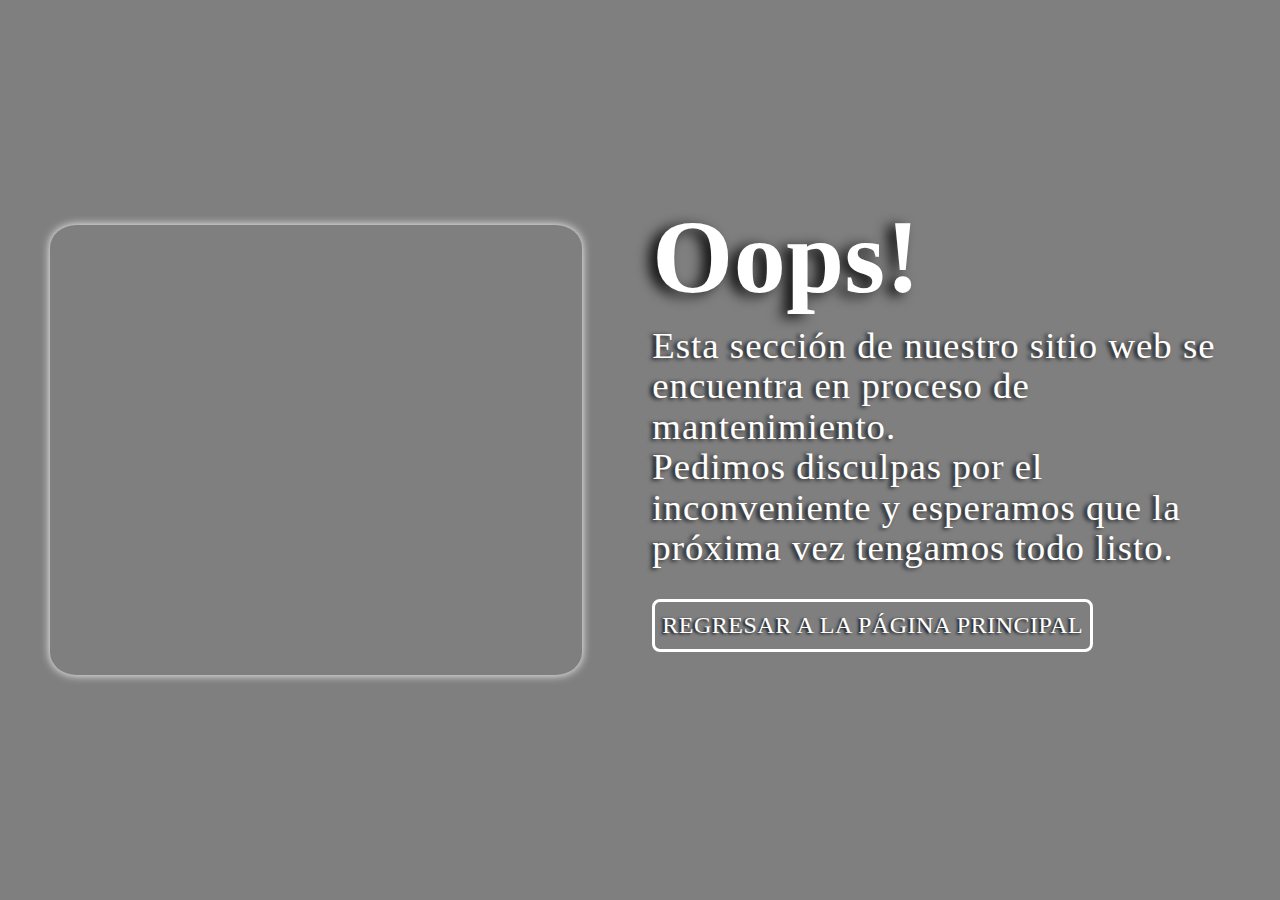
==== mantto.html @ c6b3f7b2 "Create mantto.html" ====
<!DOCTYPE html>
<html>
	<head>
		<meta charset="utf-8">
		<meta name="viewport" content="width=device-width, initial-scale=1">

		<!-- PARA DESARROLLO -->
    <!--
      <link rel="icon" href="resources/image/avatar.png">
      <link rel="stylesheet" type="text/css" href="resources/css/style-mantto.css">
    -->

		<!-- PARA PRODUCCIÓN -->
    <link rel="icon" href="https://i.imgur.com/Bgy4glr.png">
    <link rel="stylesheet" type="text/css" href="resources/css/style-mantto.css">

		<title>Rodrigo Paz - Portfolio Web</title>
	</head>
	<body>

		<div class="content">

			<div class="info-mantto">
				<h1>Oops!</h1>
				<p>Esta secci&oacute;n de nuestro sitio web se encuentra en proceso de mantenimiento.<br>Pedimos disculpas por el inconveniente y esperamos que la pr&oacute;xima vez tengamos todo listo.</p>
				<div><button><a href="index.html">REGRESAR A LA P&Aacute;GINA PRINCIPAL</a></button></div>
			</div>

			<div class="img-mantto"></div>

		</div>
		

	</body>
</html>
---- resources/css/style-mantto.css ----
/*
	@media (min-width: 576px)	@media (min-width: 768px)	@media (min-width: 992px)	@media (min-width: 1200px)	@media (min-width: 1400px)
	font: [ <font-style> || <font-variant> || <font-weight> ]? <font-size> [ / <line-height> ]? <font-family>
*/


/*----------------------------- RESETEO CSS -----------------------------*/
*{
	padding: 0;
	margin: 0;
	text-decoration: none;
}

html, body{
	position: relative;
	height: 100%;
}



/*----------------------------- FUENTES (DESARROLLO) -----------------------------*/
/*
@font-face {
	font-family: 'Insaniburger';
	src: url('../fonts/Insaniburger/Insanibc.ttf');
	font-weight: normal;
	font-style: normal;
}

@font-face {
	font-family: 'CaveatBrush-Regular';
	src: url('../fonts/Caveat_Brush/CaveatBrush-Regular.ttf');
	font-weight: normal;
	font-style: normal;
}
*/



/*----------------------------- FUENTES (PRODUCCION) -----------------------------*/
@import url('https://fonts.googleapis.com/css2?family=Caveat+Brush&display=swap');
@import url(//db.onlinewebfonts.com/c/4124a6204d35abaf22db32c19d62d73e?family=Insaniburger);

@font-face {
	font-family: "Insaniburger"; 
	src: url("//db.onlinewebfonts.com/t/4124a6204d35abaf22db32c19d62d73e.eot"); 
	src: url("//db.onlinewebfonts.com/t/4124a6204d35abaf22db32c19d62d73e.eot?#iefix") format("embedded-opentype"), 
	     url("//db.onlinewebfonts.com/t/4124a6204d35abaf22db32c19d62d73e.woff2") format("woff2"), 
	     url("//db.onlinewebfonts.com/t/4124a6204d35abaf22db32c19d62d73e.woff") format("woff"), 
	     url("//db.onlinewebfonts.com/t/4124a6204d35abaf22db32c19d62d73e.ttf") format("truetype"),
	     url("//db.onlinewebfonts.com/t/4124a6204d35abaf22db32c19d62d73e.svg#Insaniburger") format("svg"); 
	font-weight: normal;
	font-style: normal;
}



/*----------------------------- ESTILO PRINCIPAL -----------------------------*/
body{
	/*background: url('../image/fondo.jpg');*/						/* PARA DESARROLLO */
	background: url(https://i.imgur.com/iQGnIWq.jpg); 		/* PARA PRODUCCIÓN */
	background-repeat: no-repeat;
	background-size: 200% 100%;	
}

div.content{
	background-color: rgba(0, 0, 0, 0.5);
	background-size: 100% 100%;
	width: 100%;
	height: 100%;
	overflow-y: scroll;
	display: flex;
	flex-direction: row-reverse;
}



/*----------------------------- ESTILO PARA INFORMACIÓN -----------------------------*/
div.info-mantto{
	margin: 20px;
}

div.info-mantto h1{
	/*font-family: CaveatBrush-Regular, serif;*/		/* PARA DESARROLLO */
	font-family: 'Caveat Brush', cursive;  		      /* PARA PRODUCCIÓN */
	letter-spacing: 0.5px;
	color: #fff;
	font-size: 6.5em;
	margin: 10px 0;
	text-shadow: -0.08em 0.03em 0.12em rgba(0, 0, 0, 0.9);
}

div.info-mantto p{
	/*font-family: CaveatBrush-Regular, serif;*/		/* PARA DESARROLLO */
	font-family: 'Caveat Brush', cursive;  		      /* PARA PRODUCCIÓN */
	letter-spacing: 1px;
	line-height: 1.1em;
	color: #fff;
	font-size: 2em;
	text-shadow: -0.08em 0.03em 0.12em rgba(0, 0, 0, 0.9);
	
}

div.info-mantto div button{
	font-family: Insaniburger, serif;
	font-size: 1.5em;
	letter-spacing: 0.5px;
	background: none;
	padding: 10px 7px;
	border-radius: 8px;
	border: 3px solid #fff;
	cursor: pointer;
	text-shadow: -0.08em 0.03em 0.12em rgba(0, 0, 0, 0.9);
	transition: .2s;
	margin: 10% 0;
}

div.info-mantto div button a{
	color: #fff;
	text-decoration: none;
}

div.info-mantto div button:hover,
div.info-mantto div button:active{
	border-color: #f8ab05;
}



/*----------------------------- ESTILO PARA IMAGEN -----------------------------*/
div.img-mantto{
	display: none;
	/*background: url(../image/mantto.jpg);*/ 						/* PARA DESARROLLO */
	background: url(https://i.imgur.com/75qxSuL.jpg); 		/* PARA PRODUCCIÓN */
	width: 100%;
	height: 50%;
	background-size: 100% 100%;
	margin: 50px ;
	border-radius: 5%;
	box-shadow: 0 0 10px #fff;
}



/*----------------------------- @ MEDIAS QUERIES -----------------------------*/
@media (min-width: 576px){
	div.info-mantto p{
		font-size: 2.3em;
	}

	div.info-mantto div button{
		margin-top: 5%;
	}	
}

@media (min-width: 768px){
	div.content{
		align-items: center;
	}

	div.img-mantto{
		display: block;
	}
}
---- resources/css/style-mantto.css ----
/*
	@media (min-width: 576px)	@media (min-width: 768px)	@media (min-width: 992px)	@media (min-width: 1200px)	@media (min-width: 1400px)
	font: [ <font-style> || <font-variant> || <font-weight> ]? <font-size> [ / <line-height> ]? <font-family>
*/


/*----------------------------- RESETEO CSS -----------------------------*/
*{
	padding: 0;
	margin: 0;
	text-decoration: none;
}

html, body{
	position: relative;
	height: 100%;
}



/*----------------------------- FUENTES (DESARROLLO) -----------------------------*/
/*
@font-face {
	font-family: 'Insaniburger';
	src: url('../fonts/Insaniburger/Insanibc.ttf');
	font-weight: normal;
	font-style: normal;
}

@font-face {
	font-family: 'CaveatBrush-Regular';
	src: url('../fonts/Caveat_Brush/CaveatBrush-Regular.ttf');
	font-weight: normal;
	font-style: normal;
}
*/



/*----------------------------- FUENTES (PRODUCCION) -----------------------------*/
@import url('https://fonts.googleapis.com/css2?family=Caveat+Brush&display=swap');
@import url(//db.onlinewebfonts.com/c/4124a6204d35abaf22db32c19d62d73e?family=Insaniburger);

@font-face {
	font-family: "Insaniburger"; 
	src: url("//db.onlinewebfonts.com/t/4124a6204d35abaf22db32c19d62d73e.eot"); 
	src: url("//db.onlinewebfonts.com/t/4124a6204d35abaf22db32c19d62d73e.eot?#iefix") format("embedded-opentype"), 
	     url("//db.onlinewebfonts.com/t/4124a6204d35abaf22db32c19d62d73e.woff2") format("woff2"), 
	     url("//db.onlinewebfonts.com/t/4124a6204d35abaf22db32c19d62d73e.woff") format("woff"), 
	     url("//db.onlinewebfonts.com/t/4124a6204d35abaf22db32c19d62d73e.ttf") format("truetype"),
	     url("//db.onlinewebfonts.com/t/4124a6204d35abaf22db32c19d62d73e.svg#Insaniburger") format("svg"); 
	font-weight: normal;
	font-style: normal;
}



/*----------------------------- ESTILO PRINCIPAL -----------------------------*/
body{
	/*background: url('../image/fondo.jpg');*/						/* PARA DESARROLLO */
	background: url(https://i.imgur.com/iQGnIWq.jpg); 		/* PARA PRODUCCIÓN */
	background-repeat: no-repeat;
	background-size: 200% 100%;	
}

div.content{
	background-color: rgba(0, 0, 0, 0.5);
	background-size: 100% 100%;
	width: 100%;
	height: 100%;
	overflow-y: scroll;
	display: flex;
	flex-direction: row-reverse;
}



/*----------------------------- ESTILO PARA INFORMACIÓN -----------------------------*/
div.info-mantto{
	margin: 20px;
}

div.info-mantto h1{
	/*font-family: CaveatBrush-Regular, serif;*/		/* PARA DESARROLLO */
	font-family: 'Caveat Brush', cursive;  		      /* PARA PRODUCCIÓN */
	letter-spacing: 0.5px;
	color: #fff;
	font-size: 6.5em;
	margin: 10px 0;
	text-shadow: -0.08em 0.03em 0.12em rgba(0, 0, 0, 0.9);
}

div.info-mantto p{
	/*font-family: CaveatBrush-Regular, serif;*/		/* PARA DESARROLLO */
	font-family: 'Caveat Brush', cursive;  		      /* PARA PRODUCCIÓN */
	letter-spacing: 1px;
	line-height: 1.1em;
	color: #fff;
	font-size: 2em;
	text-shadow: -0.08em 0.03em 0.12em rgba(0, 0, 0, 0.9);
	
}

div.info-mantto div button{
	font-family: Insaniburger, serif;
	font-size: 1.5em;
	letter-spacing: 0.5px;
	background: none;
	padding: 10px 7px;
	border-radius: 8px;
	border: 3px solid #fff;
	cursor: pointer;
	text-shadow: -0.08em 0.03em 0.12em rgba(0, 0, 0, 0.9);
	transition: .2s;
	margin: 10% 0;
}

div.info-mantto div button a{
	color: #fff;
	text-decoration: none;
}

div.info-mantto div button:hover,
div.info-mantto div button:active{
	border-color: #f8ab05;
}



/*----------------------------- ESTILO PARA IMAGEN -----------------------------*/
div.img-mantto{
	display: none;
	/*background: url(../image/mantto.jpg);*/ 						/* PARA DESARROLLO */
	background: url(https://i.imgur.com/75qxSuL.jpg); 		/* PARA PRODUCCIÓN */
	width: 100%;
	height: 50%;
	background-size: 100% 100%;
	margin: 50px ;
	border-radius: 5%;
	box-shadow: 0 0 10px #fff;
}



/*----------------------------- @ MEDIAS QUERIES -----------------------------*/
@media (min-width: 576px){
	div.info-mantto p{
		font-size: 2.3em;
	}

	div.info-mantto div button{
		margin-top: 5%;
	}	
}

@media (min-width: 768px){
	div.content{
		align-items: center;
	}

	div.img-mantto{
		display: block;
	}
}
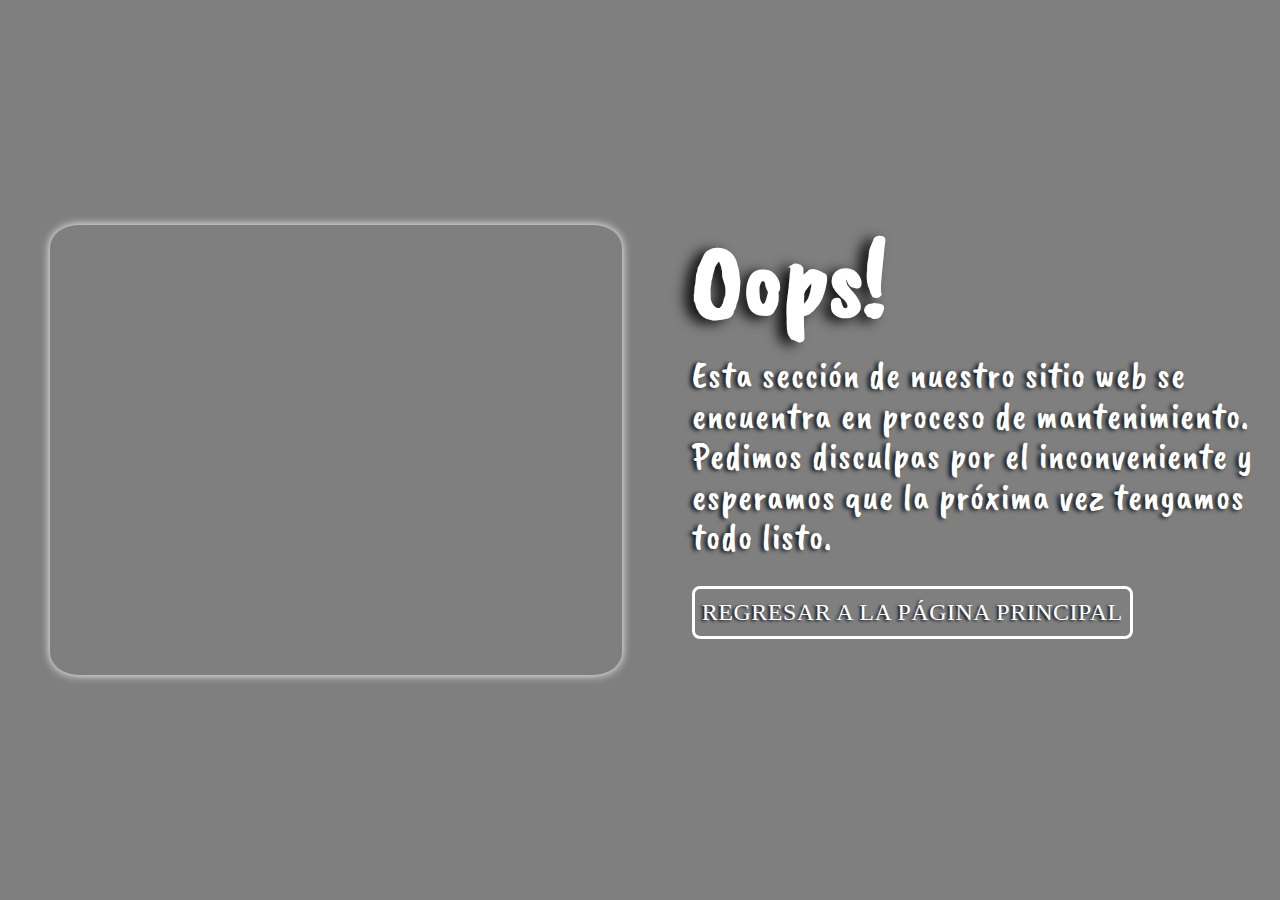
==== commit 859fb438: "Update mantto.html" ====
--- a/mantto.html
+++ b/mantto.html
@@ -5,14 +5,16 @@
 		<meta name="viewport" content="width=device-width, initial-scale=1">
 
 		<!-- PARA DESARROLLO -->
-    <!--
-      <link rel="icon" href="resources/image/avatar.png">
-      <link rel="stylesheet" type="text/css" href="resources/css/style-mantto.css">
-    -->
+		<!--
+			<link rel="icon" href="resources/image/avatar.png">
+		      	<link rel="stylesheet" type="text/css" href="resources/css/style-mantto.css">
+		-->
 
 		<!-- PARA PRODUCCIÓN -->
-    <link rel="icon" href="https://i.imgur.com/Bgy4glr.png">
-    <link rel="stylesheet" type="text/css" href="resources/css/style-mantto.css">
+    		<link rel="icon" href="https://i.imgur.com/Bgy4glr.png">
+    		<link rel="stylesheet" type="text/css" href="resources/css/style-mantto.css">
+		<link href="//db.onlinewebfonts.com/c/4124a6204d35abaf22db32c19d62d73e?family=Insaniburger" rel="stylesheet" type="text/css"/>
+		<link href="https://fonts.googleapis.com/css2?family=Caveat+Brush&display=swap" rel="stylesheet">
 
 		<title>Rodrigo Paz - Portfolio Web</title>
 	</head>
